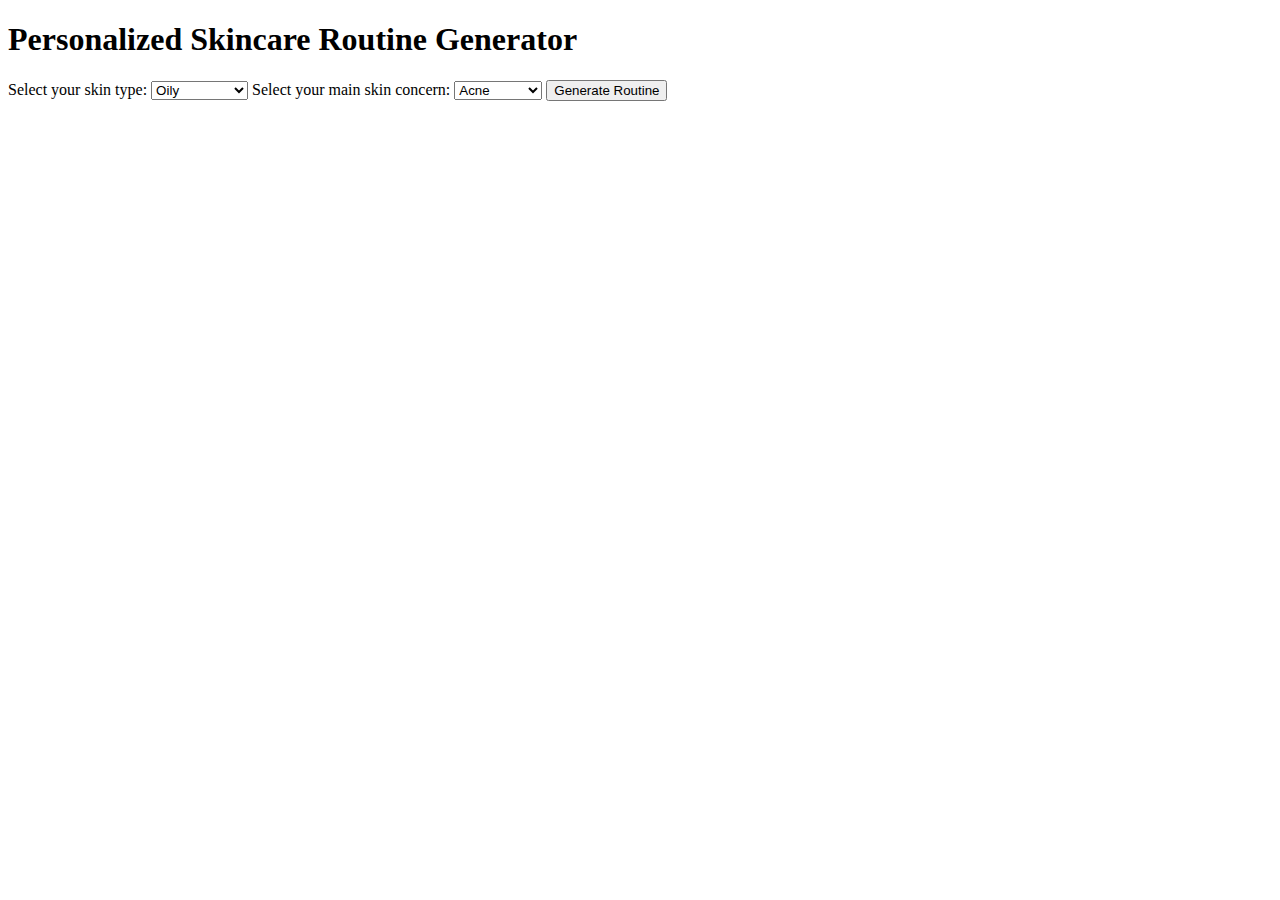
==== Personalized Skincare Routine Generator/index.html @ 38abc2d9 "Update index.html" ====
<!DOCTYPE html>
<html lang="en">
<head>
    <meta charset="UTF-8">
    <meta name="viewport" content="width=device-width, initial-scale=1.0">
    <title>Personalized Skincare Routine Generator</title>
    <link rel="stylesheet" href="style.css">
</head>
<body>

    <h1>Personalized Skincare Routine Generator</h1>

    <form id="skincareForm">
        <label for="skinType">Select your skin type:</label>
        <select id="skinType">
            <option value="oily">Oily</option>
            <option value="dry">Dry</option>
            <option value="combination">Combination</option>
            <option value="sensitive">Sensitive</option>
        </select>

        <label for="skinConcerns">Select your main skin concern:</label>
        <select id="skinConcerns">
            <option value="acne">Acne</option>
            <option value="wrinkles">Wrinkles</option>
            <option value="darkSpots">Dark Spots</option>
            <option value="hydration">Dryness</option>
        </select>

        <button type="submit">Generate Routine</button>
    </form>

    <div id="routineResult"></div>

    <script src="script.js"></script>
</body>
</html>
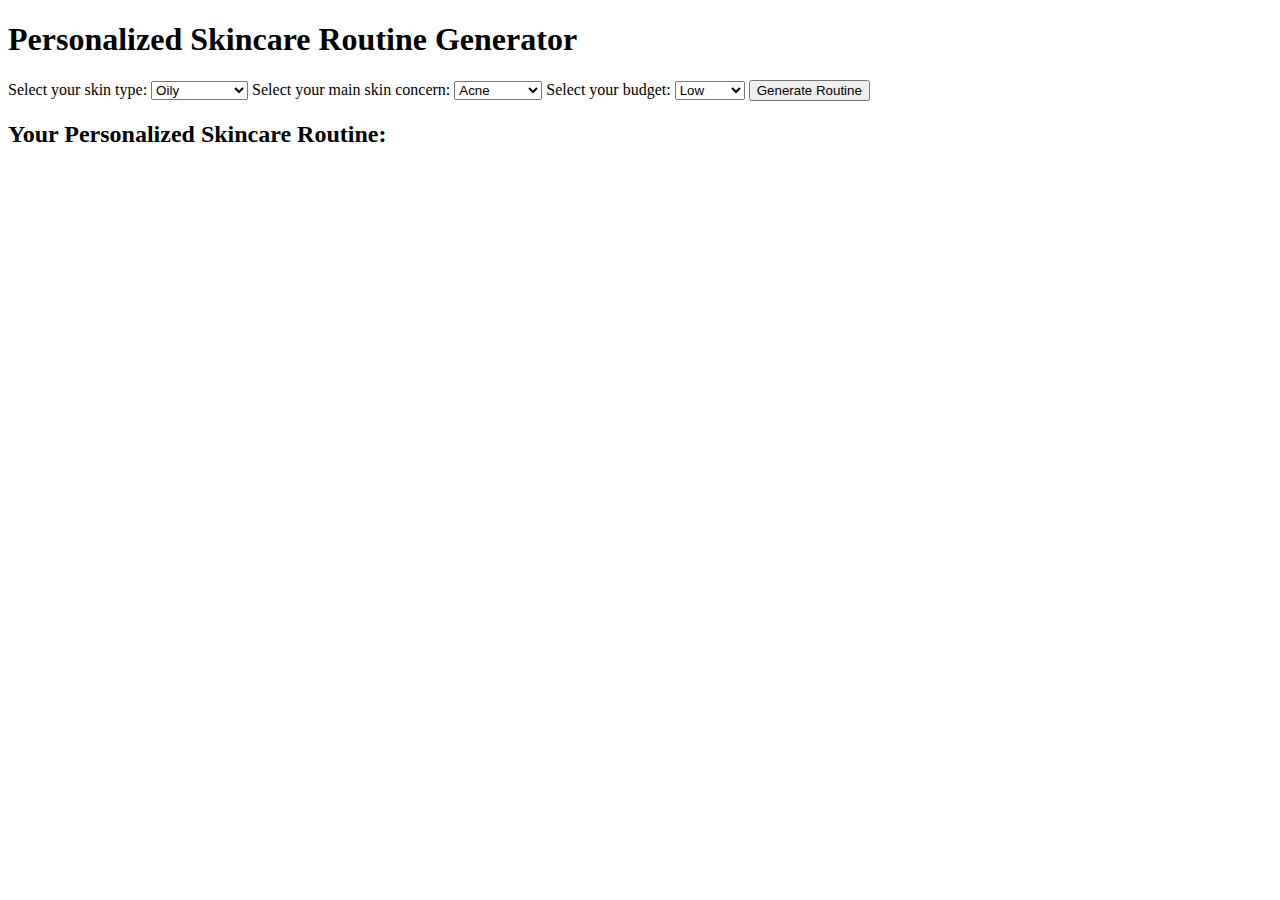
==== commit 8b865afe: "Update index.html" ====
--- a/Personalized Skincare Routine Generator/index.html
+++ b/Personalized Skincare Routine Generator/index.html
@@ -27,10 +27,20 @@
             <option value="hydration">Dryness</option>
         </select>
 
+        <label for="budget">Select your budget:</label>
+        <select id="budget">
+            <option value="low">Low</option>
+            <option value="medium">Medium</option>
+            <option value="high">High</option>
+        </select>
+
         <button type="submit">Generate Routine</button>
     </form>
 
-    <div id="routineResult"></div>
+    <div id="routineResult" class="result">
+        <h2>Your Personalized Skincare Routine:</h2>
+        <div id="routine"></div>
+    </div>
 
     <script src="script.js"></script>
 </body>
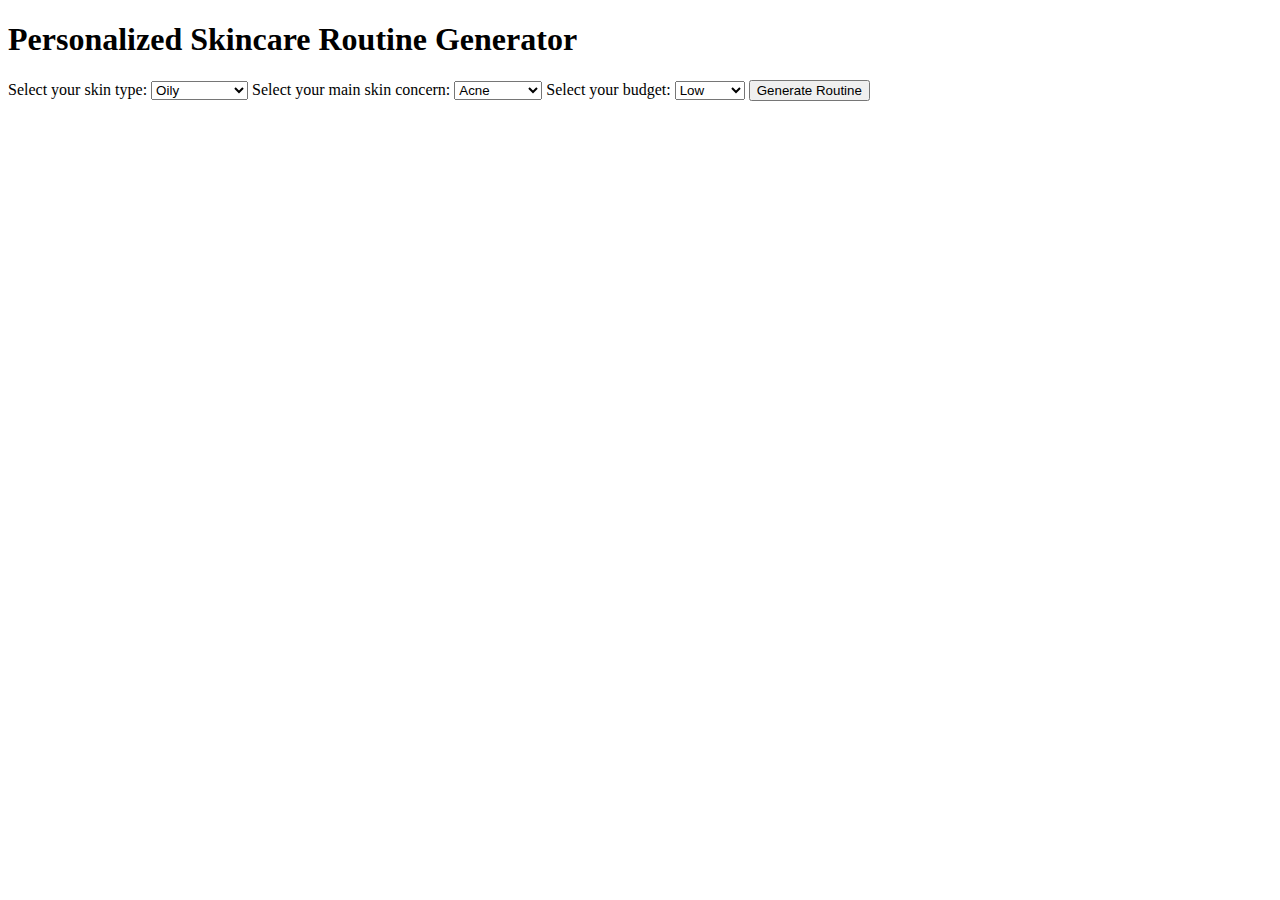
==== commit 66abb229: "Update index.html" ====
--- a/Personalized Skincare Routine Generator/index.html
+++ b/Personalized Skincare Routine Generator/index.html
@@ -37,7 +37,7 @@
         <button type="submit">Generate Routine</button>
     </form>
 
-    <div id="routineResult" class="result">
+    <div id="routineResult" style="display:none;">
         <h2>Your Personalized Skincare Routine:</h2>
         <div id="routine"></div>
     </div>
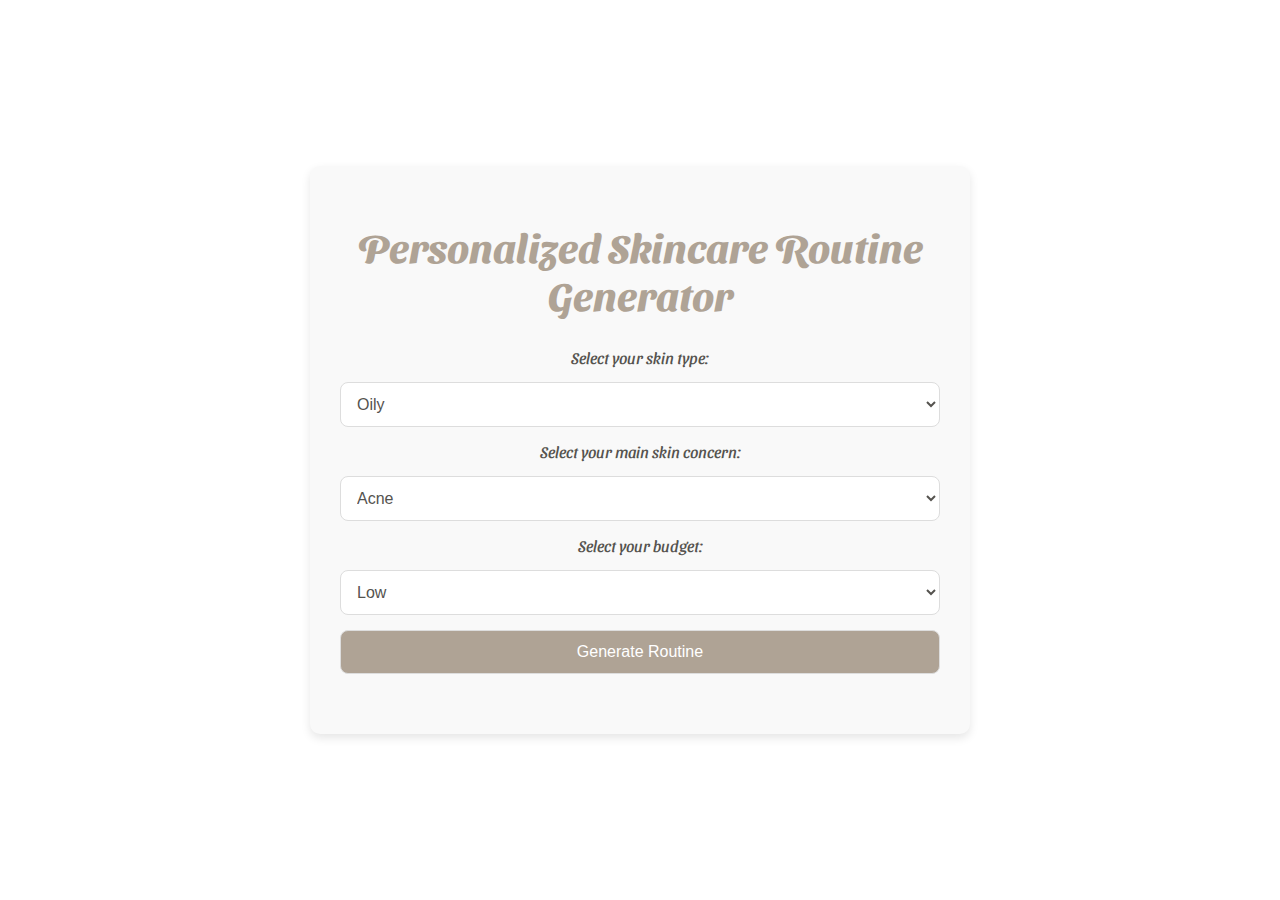
==== commit 7626c42f: "Update index.html" ====
--- a/Personalized Skincare Routine Generator/index.html
+++ b/Personalized Skincare Routine Generator/index.html
@@ -1,47 +1,181 @@
 <!DOCTYPE html>
 <html lang="en">
+
 <head>
     <meta charset="UTF-8">
     <meta name="viewport" content="width=device-width, initial-scale=1.0">
     <title>Personalized Skincare Routine Generator</title>
-    <link rel="stylesheet" href="style.css">
+    <link href="https://fonts.googleapis.com/css2?family=Sansita+Swashed:wght@400;600&display=swap" rel="stylesheet">
+    <style>
+        body {
+            font-family: 'Sansita Swashed', sans-serif;
+            background-color: #ffffff;
+            color: rgb(85, 83, 79); /* Dark grey for text */
+            margin: 0;
+            padding: 0;
+            display: flex;
+            justify-content: center;
+            align-items: center;
+            height: 100vh;
+        }
+
+        .container {
+            width: 80%;
+            max-width: 600px;
+            background-color: #f9f9f9;
+            padding: 30px;
+            border-radius: 10px;
+            box-shadow: 0 4px 10px rgba(0, 0, 0, 0.1);
+            text-align: center;
+        }
+
+        h1 {
+            color: #AFA395; /* Soft beige for heading */
+            font-size: 2.5em;
+            margin-bottom: 30px;
+        }
+
+        form {
+            display: flex;
+            flex-direction: column;
+            gap: 15px;
+            margin-bottom: 30px;
+        }
+
+        select,
+        button {
+            padding: 12px;
+            font-size: 1em;
+            border: 1px solid #ddd;
+            border-radius: 8px;
+            outline: none;
+        }
+
+        select {
+            background-color: #ffffff;
+            color: rgb(85, 83, 79); /* Dark grey for text */
+        }
+
+        button {
+            background-color: #AFA395; /* Soft beige for button */
+            color: #fff;
+            cursor: pointer;
+            transition: background-color 0.3s;
+        }
+
+        button:hover {
+            background-color: #8f927f;
+        }
+
+        #routineResult {
+            background-color: #ffffff;
+            padding: 20px;
+            border-radius: 8px;
+            box-shadow: 0 4px 10px rgba(0, 0, 0, 0.1);
+            display: none;
+        }
+
+        #routineResult h2 {
+            font-size: 1.6em;
+            margin-bottom: 10px;
+        }
+
+        #routineResult p {
+            font-size: 1.2em;
+            line-height: 1.6;
+        }
+    </style>
 </head>
+
 <body>
 
-    <h1>Personalized Skincare Routine Generator</h1>
+    <div class="container">
+        <h1>Personalized Skincare Routine Generator</h1>
 
-    <form id="skincareForm">
-        <label for="skinType">Select your skin type:</label>
-        <select id="skinType">
-            <option value="oily">Oily</option>
-            <option value="dry">Dry</option>
-            <option value="combination">Combination</option>
-            <option value="sensitive">Sensitive</option>
-        </select>
+        <form id="skincareForm">
+            <label for="skinType">Select your skin type:</label>
+            <select id="skinType">
+                <option value="oily">Oily</option>
+                <option value="dry">Dry</option>
+                <option value="combination">Combination</option>
+                <option value="sensitive">Sensitive</option>
+            </select>
 
-        <label for="skinConcerns">Select your main skin concern:</label>
-        <select id="skinConcerns">
-            <option value="acne">Acne</option>
-            <option value="wrinkles">Wrinkles</option>
-            <option value="darkSpots">Dark Spots</option>
-            <option value="hydration">Dryness</option>
-        </select>
+            <label for="skinConcerns">Select your main skin concern:</label>
+            <select id="skinConcerns">
+                <option value="acne">Acne</option>
+                <option value="wrinkles">Wrinkles</option>
+                <option value="darkSpots">Dark Spots</option>
+                <option value="hydration">Dryness</option>
+            </select>
 
-        <label for="budget">Select your budget:</label>
-        <select id="budget">
-            <option value="low">Low</option>
-            <option value="medium">Medium</option>
-            <option value="high">High</option>
-        </select>
+            <label for="budget">Select your budget:</label>
+            <select id="budget">
+                <option value="low">Low</option>
+                <option value="medium">Medium</option>
+                <option value="high">High</option>
+            </select>
 
-        <button type="submit">Generate Routine</button>
-    </form>
+            <button type="submit">Generate Routine</button>
+        </form>
 
-    <div id="routineResult" style="display:none;">
-        <h2>Your Personalized Skincare Routine:</h2>
-        <div id="routine"></div>
+        <div id="routineResult">
+            <h2>Your Personalized Skincare Routine</h2>
+            <p id="routine"></p>
+        </div>
     </div>
 
-    <script src="script.js"></script>
+    <script>
+        document.getElementById('skincareForm').addEventListener('submit', function (event) {
+            event.preventDefault();
+
+            const skinType = document.getElementById('skinType').value;
+            const skinConcerns = document.getElementById('skinConcerns').value;
+            const budget = document.getElementById('budget').value;
+
+            let routine = "Your personalized skincare routine: <br>";
+
+            if (skinType === "dry") {
+                routine += "1. Cleanser: Hydrating Cleanser <br>";
+                routine += "2. Serum: Moisturizing Serum <br>";
+                routine += "3. Moisturizer: Rich Cream Moisturizer <br>";
+            } else if (skinType === "oily") {
+                routine += "1. Cleanser: Oil-Free Cleanser <br>";
+                routine += "2. Serum: Balancing Serum <br>";
+                routine += "3. Moisturizer: Gel-Based Moisturizer <br>";
+            } else if (skinType === "combination") {
+                routine += "1. Cleanser: Gentle Cleanser <br>";
+                routine += "2. Serum: Brightening Serum <br>";
+                routine += "3. Moisturizer: Lightweight Moisturizer <br>";
+            } else {
+                routine += "1. Cleanser: Gentle Cleanser <br>";
+                routine += "2. Serum: Hydrating Serum <br>";
+                routine += "3. Moisturizer: Normal Moisturizer <br>";
+            }
+
+            if (skinConcerns === "acne") {
+                routine += "4. Treatment: Acne Spot Treatment <br>";
+            } else if (skinConcerns === "wrinkles") {
+                routine += "4. Treatment: Anti-aging Cream <br>";
+            } else if (skinConcerns === "darkSpots") {
+                routine += "4. Treatment: Brightening Cream <br>";
+            } else if (skinConcerns === "hydration") {
+                routine += "4. Treatment: Hydrating Mask <br>";
+            }
+
+            if (budget === "low") {
+                routine += "Suggested products are budget-friendly.";
+            } else if (budget === "medium") {
+                routine += "Suggested products are mid-range priced.";
+            } else {
+                routine += "Suggested products are premium.";
+            }
+
+            document.getElementById('routine').innerHTML = routine;
+            document.getElementById('routineResult').style.display = 'block';
+        });
+    </script>
+
 </body>
+
 </html>
